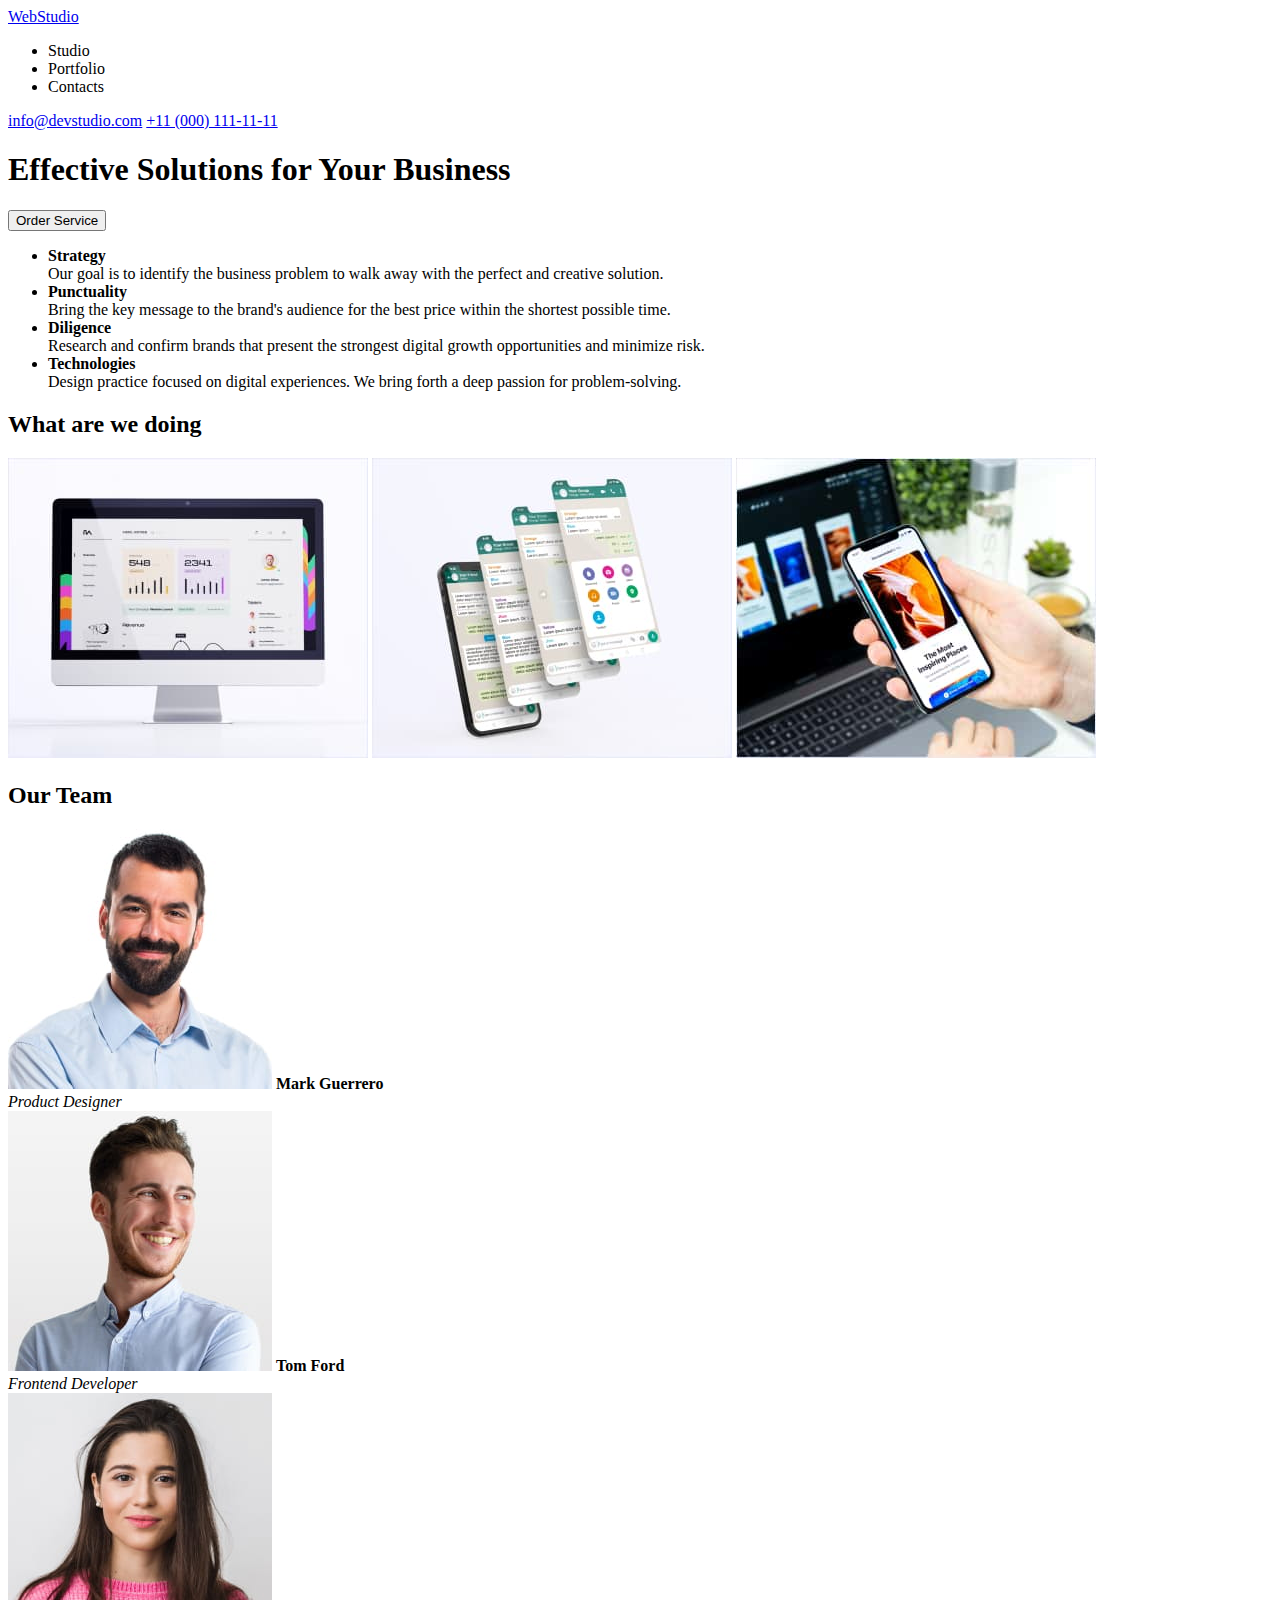
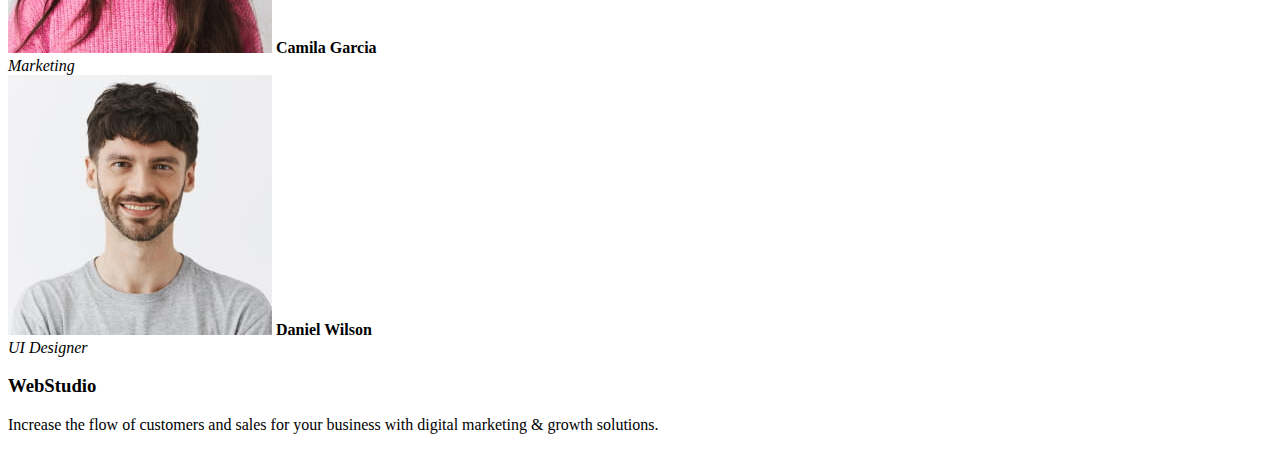
==== index.html @ 45992fed "goit-markup-hw-01" ====
<!DOCTYPE html>
<html lang="en">
  <head>
    <meta charset="UTF-8" />
    <meta name="viewport" content="width=device-width, initial-scale=1.0" />
    <title>WebStudio</title>
  </head>
  <body>
    <header>
      <a href="index.html">WebStudio</a>
      <nav>
        <ul>
          <li>Studio</li>
          <li>Portfolio</li>
          <li>Contacts</li>
        </ul>
      </nav>
      <section>
        <a href="mailto:info@devstudio.com">info@devstudio.com</a>
        <a href="tel:+11 (000) 111-11-11">+11 (000) 111-11-11</a>
      </section>
    </header>
    <main>
      <section>
        <h1>Effective Solutions for Your Business</h1>
        <button>Order Service</button>
      </section>
      <section>
        <ul>
          <li>
            <span><b>Strategy</b></span>
            <br />
            <span
              >Our goal is to identify the business problem to walk away with
              the perfect and creative solution.
            </span>
          </li>
          <li>
            <span><b>Punctuality</b></span>
            <br />
            <span
              >Bring the key message to the brand's audience for the best price
              within the shortest possible time.</span
            >
          </li>
          <li>
            <span><b>Diligence</b></span>
            <br />
            <span
              >Research and confirm brands that present the strongest digital
              growth opportunities and minimize risk.</span
            >
          </li>
          <li>
            <span><b>Technologies</b></span>
            <br />
            <span
              >Design practice focused on digital experiences. We bring forth a
              deep passion for problem-solving.</span
            >
          </li>
        </ul>
      </section>
      <section>
        <h2>What are we doing</h2>
        <img
          src="./images/descktop-img1.jpg"
          alt="An app on a descktop device"
          width="360"
          height="300"
        />
        <img
          src="./images/mobile-app-imp2.jpg"
          alt="An app on a mobile device"
          width="360"
          height="300"
        />
        <img
          src="./images/mobile-web-img3.jpg"
          alt="A website on a mobile device"
          width="360"
          height="300"
        />
      </section>
      <section>
        <h2>Our Team</h2>
        <img
          src="./images/mark-guerrero.jpg"
          alt="Product Designer"
          width="264"
          height="260"
        />
        <span><b>Mark Guerrero</b></span>
        <br />
        <em>Product Designer</em>
        <br />
        <img
          src="./images/tom-ford.jpg"
          alt="Frontend Developer"
          width="264"
          height="260"
        />
        <span><b>Tom Ford</b></span>
        <br />
        <em>Frontend Developer</em>
        <br />
        <img
          src="./images/camila-garcia.jpg"
          alt="Marketing"
          width="264"
          height="260"
        />
        <span><b>Camila Garcia</b></span>
        <br />
        <em>Marketing</em>
        <br />
        <img
          src="./images/daniel-wilson.jpg"
          alt="UI Designer"
          width="264"
          height="260"
        />
        <span><b>Daniel Wilson</b></span>
        <br />
        <em>UI Designer</em>
      </section>
    </main>
    <footer>
      <h3>WebStudio</h3>
      <p>
        Increase the flow of customers and sales for your business with digital
        marketing & growth solutions.
      </p>
    </footer>
  </body>
</html>
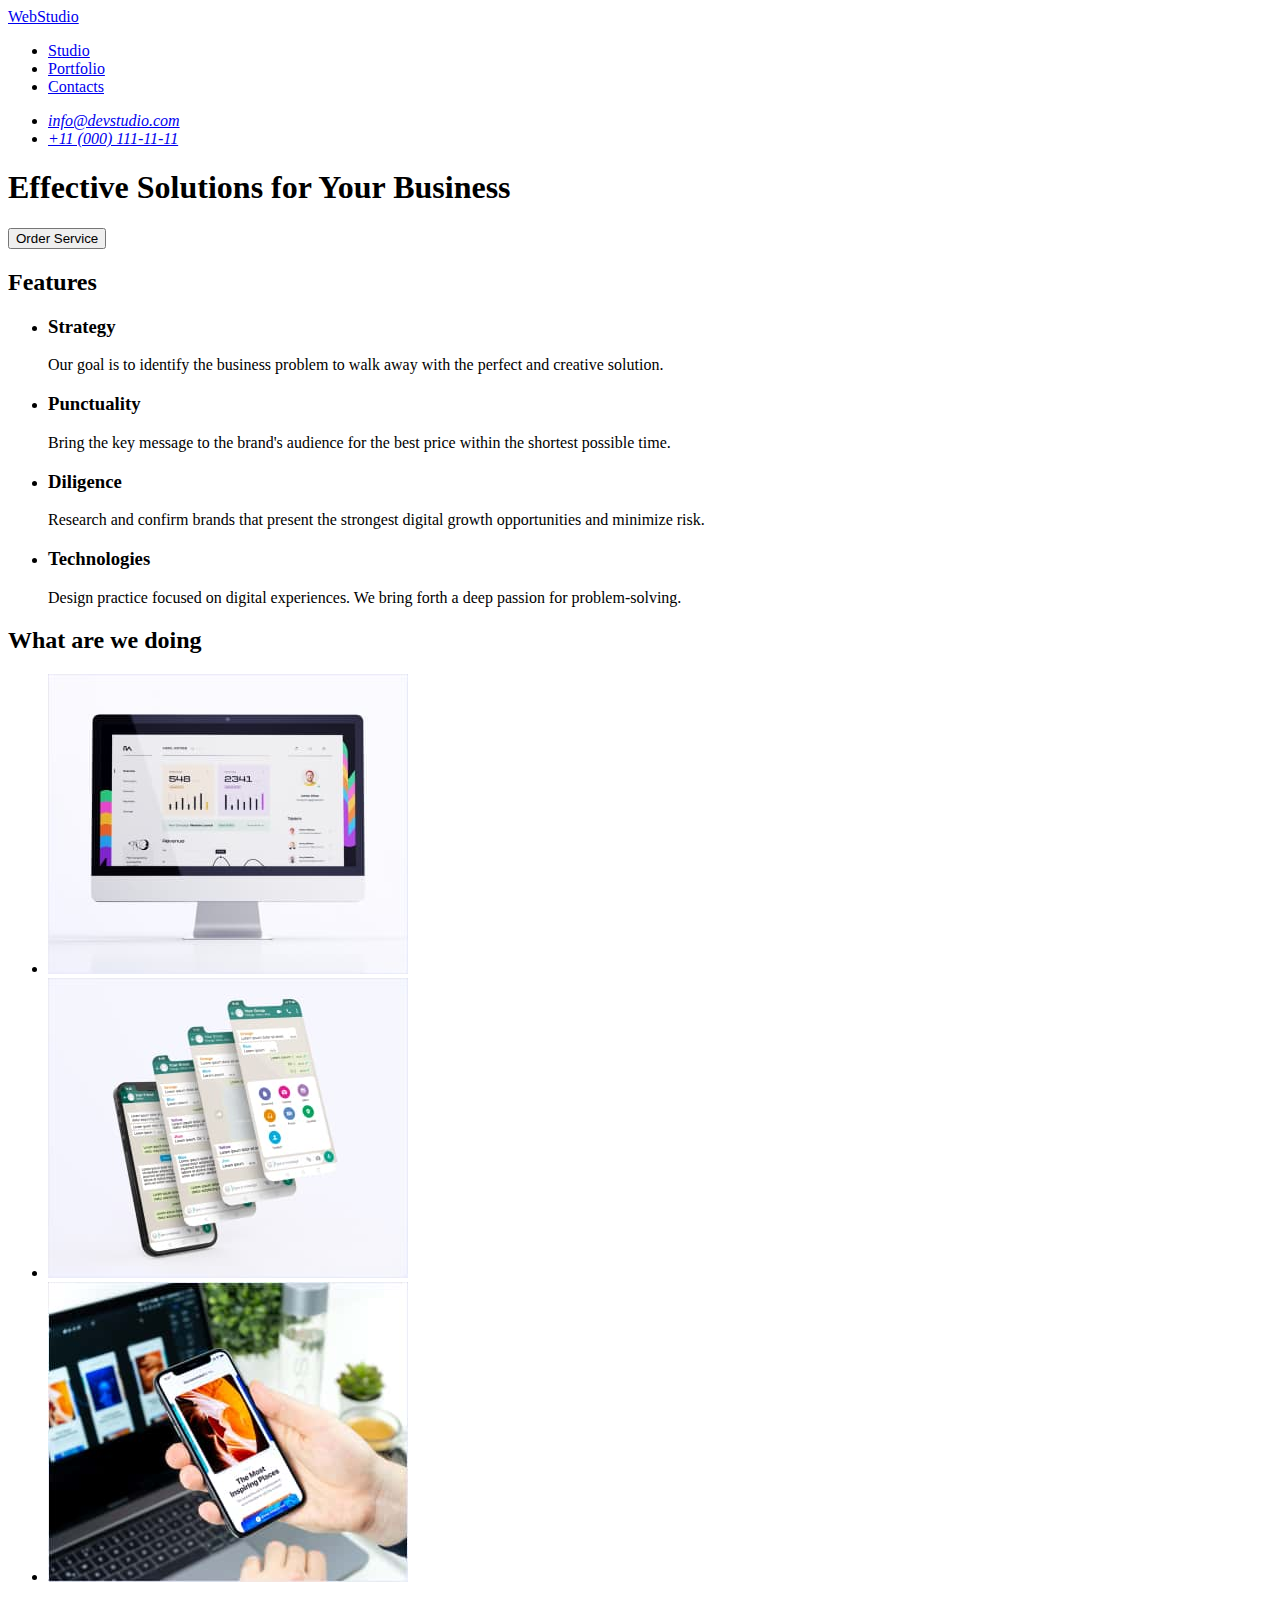
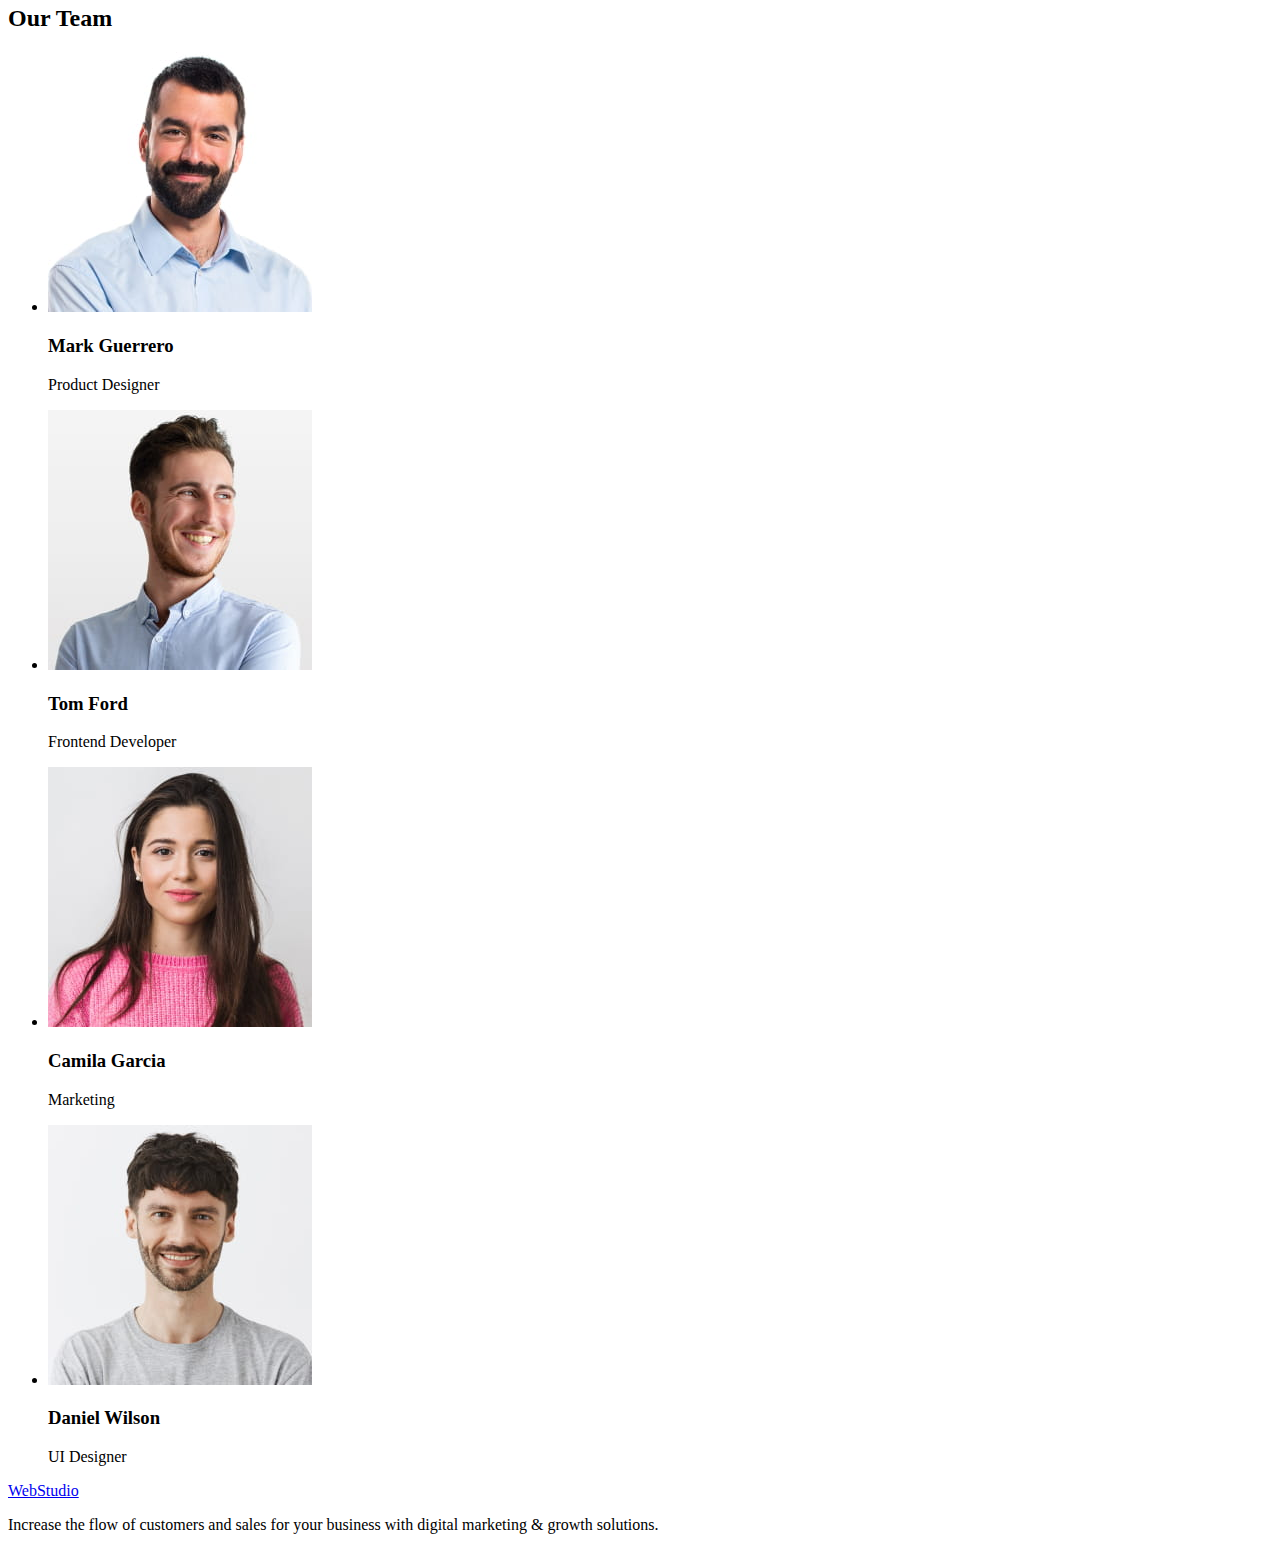
==== commit 5781a68e: "goit-markup-hw-01" ====
--- a/index.html
+++ b/index.html
@@ -7,126 +7,136 @@
   </head>
   <body>
     <header>
-      <a href="index.html">WebStudio</a>
       <nav>
+        <a href="index.html">WebStudio</a>
         <ul>
-          <li>Studio</li>
-          <li>Portfolio</li>
-          <li>Contacts</li>
+          <li><a href="studio.html">Studio</a></li>
+          <li><a href="portfolio.html">Portfolio</a></li>
+          <li><a href="contacts.html">Contacts</a></li>
         </ul>
       </nav>
-      <section>
-        <a href="mailto:info@devstudio.com">info@devstudio.com</a>
-        <a href="tel:+11 (000) 111-11-11">+11 (000) 111-11-11</a>
-      </section>
+      <address>
+        <ul>
+          <li><a href="mailto:info@devstudio.com">info@devstudio.com</a></li>
+          <li><a href="tel:+11(000)1111111">+11 (000) 111-11-11</a></li>
+        </ul>
+      </address>
     </header>
     <main>
       <section>
         <h1>Effective Solutions for Your Business</h1>
-        <button>Order Service</button>
+        <button type="button">Order Service</button>
       </section>
       <section>
+        <h2>Features</h2>
         <ul>
           <li>
-            <span><b>Strategy</b></span>
-            <br />
-            <span
-              >Our goal is to identify the business problem to walk away with
-              the perfect and creative solution.
-            </span>
+            <h3>Strategy</h3>
+            <p>
+              Our goal is to identify the business problem to walk away with the
+              perfect and creative solution.
+            </p>
           </li>
           <li>
-            <span><b>Punctuality</b></span>
-            <br />
-            <span
-              >Bring the key message to the brand's audience for the best price
-              within the shortest possible time.</span
-            >
+            <h3>Punctuality</h3>
+            <p>
+              Bring the key message to the brand's audience for the best price
+              within the shortest possible time.
+            </p>
           </li>
           <li>
-            <span><b>Diligence</b></span>
-            <br />
-            <span
-              >Research and confirm brands that present the strongest digital
-              growth opportunities and minimize risk.</span
-            >
+            <h3>Diligence</h3>
+            <p>
+              Research and confirm brands that present the strongest digital
+              growth opportunities and minimize risk.
+            </p>
           </li>
           <li>
-            <span><b>Technologies</b></span>
-            <br />
-            <span
-              >Design practice focused on digital experiences. We bring forth a
-              deep passion for problem-solving.</span
-            >
+            <h3>Technologies</h3>
+            <p>
+              Design practice focused on digital experiences. We bring forth a
+              deep passion for problem-solving.
+            </p>
           </li>
         </ul>
       </section>
       <section>
         <h2>What are we doing</h2>
-        <img
-          src="./images/descktop-img1.jpg"
-          alt="An app on a descktop device"
-          width="360"
-          height="300"
-        />
-        <img
-          src="./images/mobile-app-imp2.jpg"
-          alt="An app on a mobile device"
-          width="360"
-          height="300"
-        />
-        <img
-          src="./images/mobile-web-img3.jpg"
-          alt="A website on a mobile device"
-          width="360"
-          height="300"
-        />
+        <ul>
+          <li>
+            <img
+              src="./images/descktop-img1.jpg"
+              alt="An app on a descktop device"
+              width="360"
+              height="300"
+            />
+          </li>
+          <li>
+            <img
+              src="./images/mobile-app-imp2.jpg"
+              alt="An app on a mobile device"
+              width="360"
+              height="300"
+            />
+          </li>
+          <li>
+            <img
+              src="./images/mobile-web-img3.jpg"
+              alt="A website on a mobile device"
+              width="360"
+              height="300"
+            />
+          </li>
+        </ul>
       </section>
       <section>
         <h2>Our Team</h2>
-        <img
-          src="./images/mark-guerrero.jpg"
-          alt="Product Designer"
-          width="264"
-          height="260"
-        />
-        <span><b>Mark Guerrero</b></span>
-        <br />
-        <em>Product Designer</em>
-        <br />
-        <img
-          src="./images/tom-ford.jpg"
-          alt="Frontend Developer"
-          width="264"
-          height="260"
-        />
-        <span><b>Tom Ford</b></span>
-        <br />
-        <em>Frontend Developer</em>
-        <br />
-        <img
-          src="./images/camila-garcia.jpg"
-          alt="Marketing"
-          width="264"
-          height="260"
-        />
-        <span><b>Camila Garcia</b></span>
-        <br />
-        <em>Marketing</em>
-        <br />
-        <img
-          src="./images/daniel-wilson.jpg"
-          alt="UI Designer"
-          width="264"
-          height="260"
-        />
-        <span><b>Daniel Wilson</b></span>
-        <br />
-        <em>UI Designer</em>
+        <ul>
+          <li>
+            <img
+              src="./images/mark-guerrero.jpg"
+              alt="Product Designer"
+              width="264"
+              height="260"
+            />
+            <h3>Mark Guerrero</h3>
+            <p>Product Designer</p>
+          </li>
+          <li>
+            <img
+              src="./images/tom-ford.jpg"
+              alt="Frontend Developer"
+              width="264"
+              height="260"
+            />
+            <h3>Tom Ford</h3>
+            <p>Frontend Developer</p>
+          </li>
+          <li>
+            <img
+              src="./images/camila-garcia.jpg"
+              alt="Marketing"
+              width="264"
+              height="260"
+            />
+            <h3>Camila Garcia</h3>
+            <p>Marketing</p>
+          </li>
+          <li>
+            <img
+              src="./images/daniel-wilson.jpg"
+              alt="UI Designer"
+              width="264"
+              height="260"
+            />
+            <h3>Daniel Wilson</h3>
+            <p>UI Designer</p>
+          </li>
+        </ul>
       </section>
     </main>
     <footer>
-      <h3>WebStudio</h3>
+      <a href="index.html">WebStudio</a>
       <p>
         Increase the flow of customers and sales for your business with digital
         marketing & growth solutions.
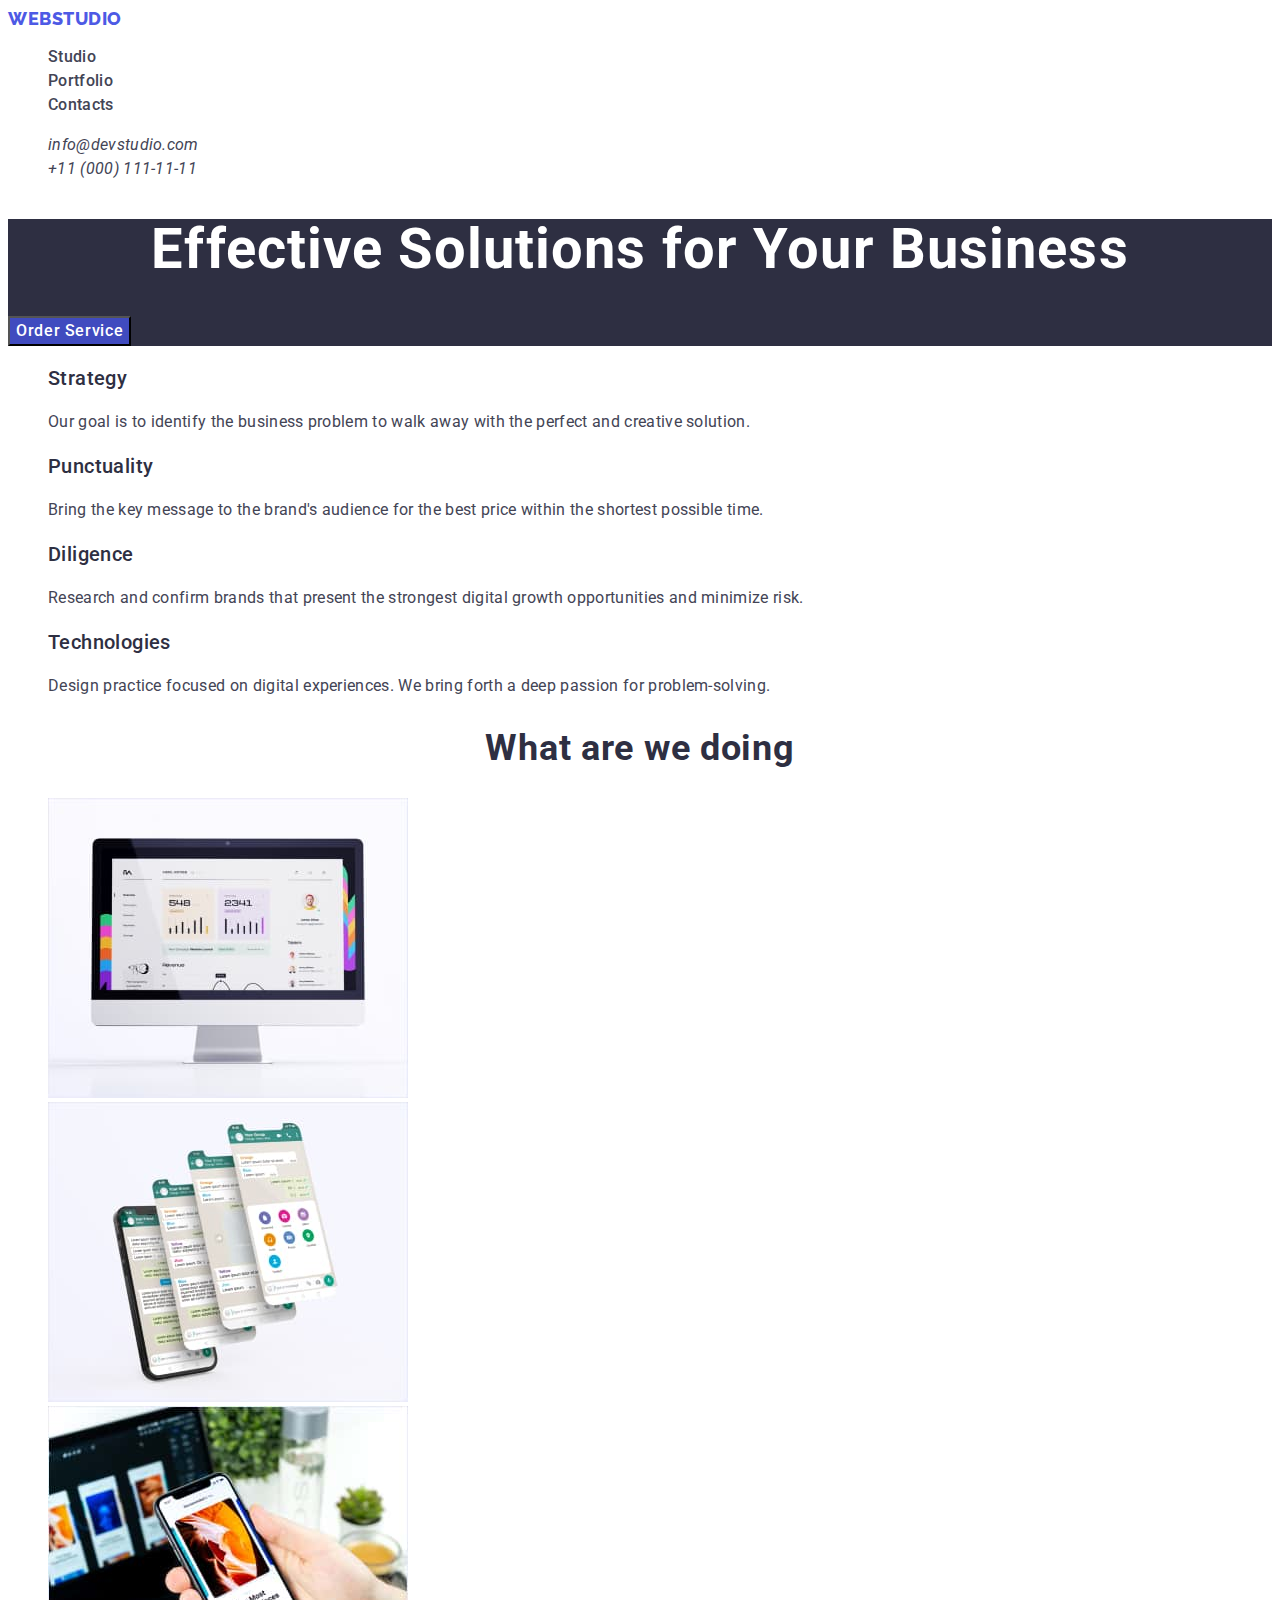
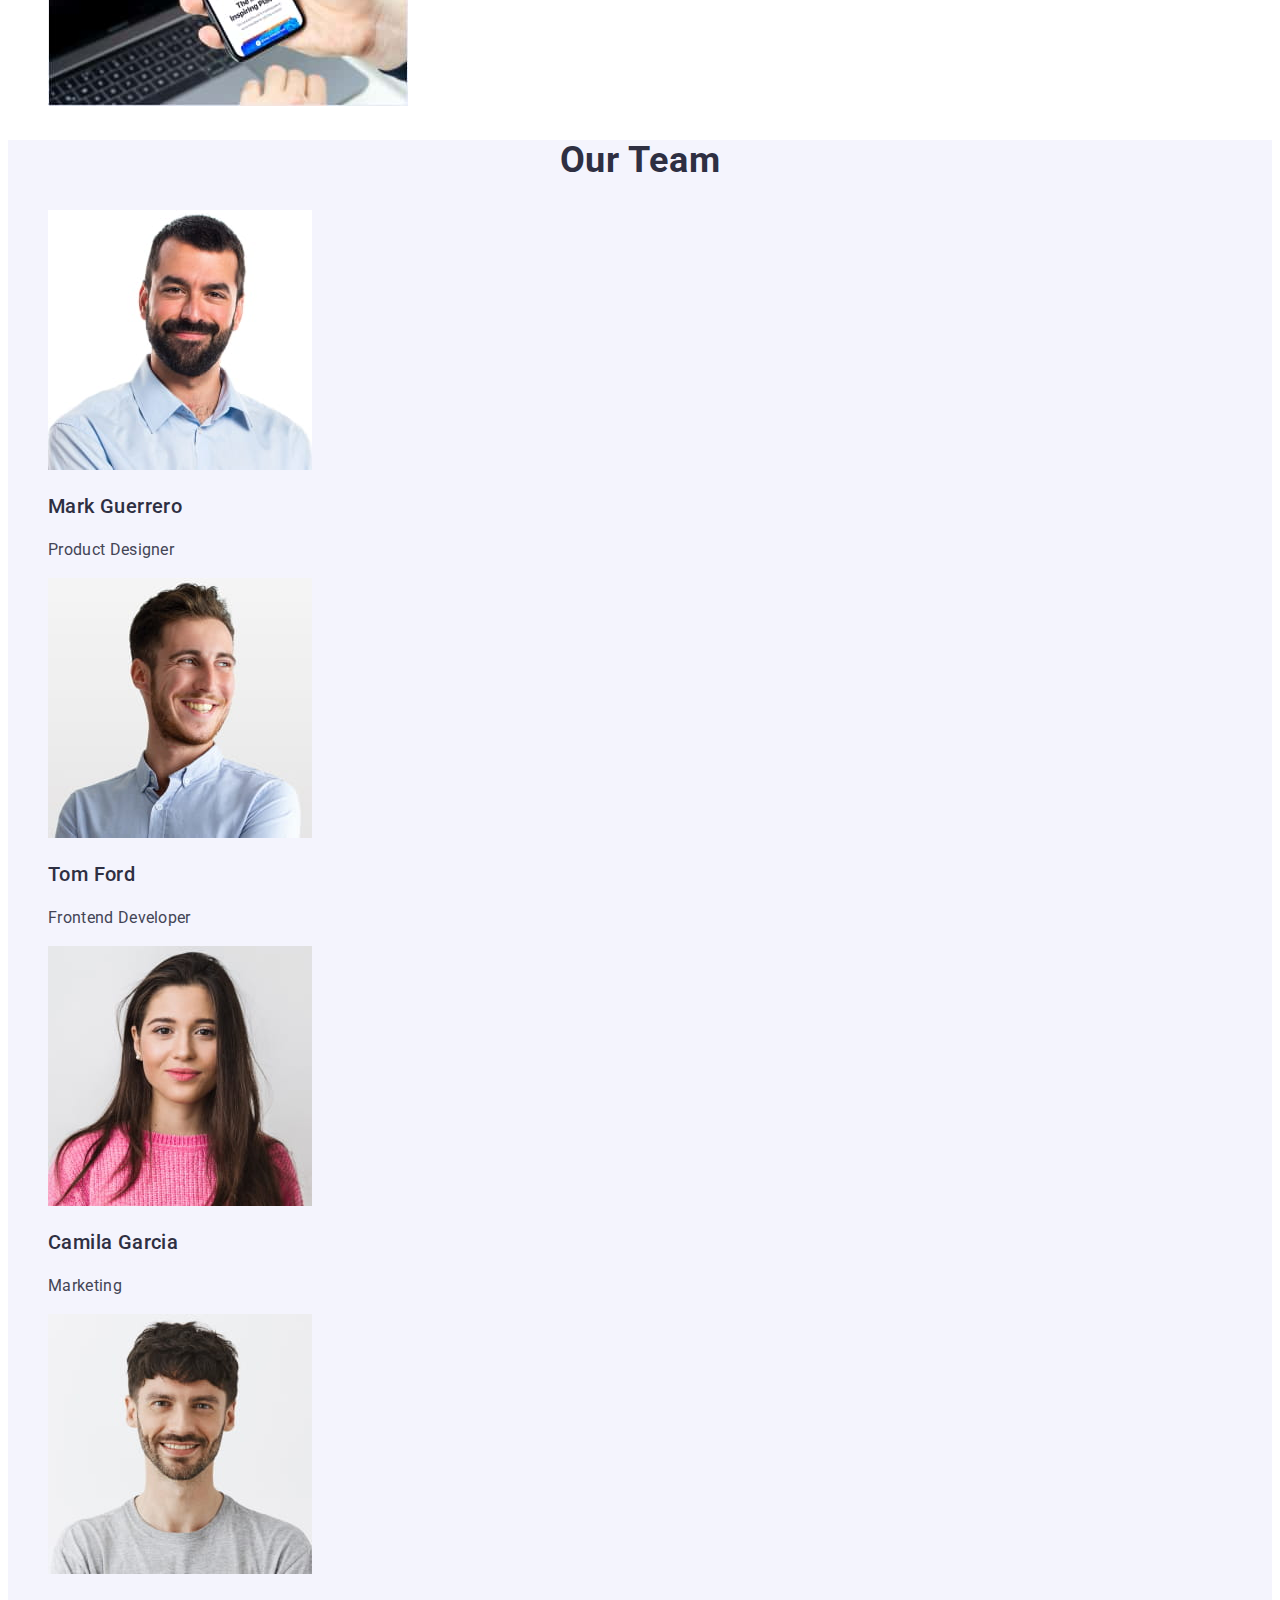
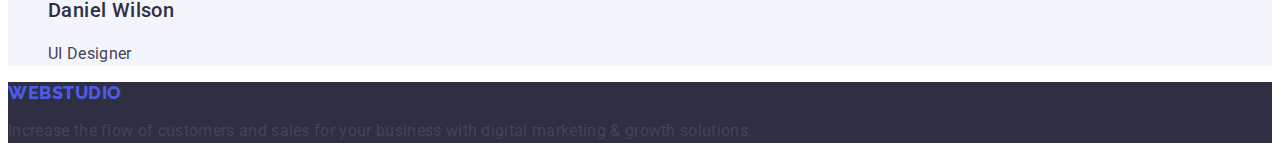
==== commit cc5c5f42: "css code added" ====
--- a/index.html
+++ b/index.html
@@ -4,11 +4,18 @@
     <meta charset="UTF-8" />
     <meta name="viewport" content="width=device-width, initial-scale=1.0" />
     <title>WebStudio</title>
+    <link rel="stylesheet" href="style.css" />
+    <link rel="preconnect" href="https://fonts.googleapis.com" />
+    <link rel="preconnect" href="https://fonts.gstatic.com" crossorigin />
+    <link
+      href="https://fonts.googleapis.com/css2?family=Raleway:wght@700&family=Roboto:ital,wght@0,400;0,500;0,700;0,900;1,300&display=swap"
+      rel="stylesheet"
+    />
   </head>
   <body>
     <header>
       <nav>
-        <a href="index.html">WebStudio</a>
+        <a href="./index.html" class="logo">WebStudio</a>
         <ul>
           <li><a href="studio.html">Studio</a></li>
           <li><a href="portfolio.html">Portfolio</a></li>
@@ -18,17 +25,17 @@
       <address>
         <ul>
           <li><a href="mailto:info@devstudio.com">info@devstudio.com</a></li>
-          <li><a href="tel:+11(000)1111111">+11 (000) 111-11-11</a></li>
+          <li><a href="tel:+110001111111">+11 (000) 111-11-11</a></li>
         </ul>
       </address>
     </header>
     <main>
-      <section>
+      <section class="hero">
         <h1>Effective Solutions for Your Business</h1>
-        <button type="button">Order Service</button>
+        <button type="button" class="active">Order Service</button>
       </section>
       <section>
-        <h2>Features</h2>
+        <!-- <h2>Features</h2> -->
         <ul>
           <li>
             <h3>Strategy</h3>
@@ -89,7 +96,7 @@
           </li>
         </ul>
       </section>
-      <section>
+      <section class="team">
         <h2>Our Team</h2>
         <ul>
           <li>
@@ -136,7 +143,7 @@
       </section>
     </main>
     <footer>
-      <a href="index.html">WebStudio</a>
+      <a href="./index.html" class="logo">WebStudio</a>
       <p>
         Increase the flow of customers and sales for your business with digital
         marketing & growth solutions.
--- a/style.css
+++ b/style.css
@@ -0,0 +1,135 @@
+@import url('https://fonts.googleapis.com/css2?family=Raleway:wght@700&family=Roboto:ital,wght@0,400;0,500;0,700;0,900;1,300&display=swap');
+
+
+:root{
+    --logo-font-family: "raleway", sans-serif;
+    --text-font-family:"roboto", sans-serif;
+    --btn-font-family: "roboto", sans-serif;
+    --brand-color:#4D5AE5;
+    --headings-text-color:#2E2F42;
+    --text-color:#434455;
+    --btn-background-color:#F4F4FD;
+    --btn-text-color:#4D5AE5;
+    --btn-text-color-active:#FFFFFF;
+    --btn-background-color-active:#404BBF;
+    --hero-background-color:#2E2F42;
+}
+
+a.logo{
+    font-family: var(--logo-font-family);
+    font-size: 18px;
+    font-weight: 800;
+    line-height: 21px;
+    letter-spacing: 0.03em;
+    text-align: left;
+    text-underline-position: from-font;
+    text-decoration-skip-ink: none;
+    text-transform: uppercase;
+    color: var(--brand-color);
+    text-decoration: none;
+}
+ul {
+    list-style-type: none;
+}
+nav a{
+        font-family: var(--text-font-family);
+        font-size: 16px;
+        font-weight: 500;
+        line-height: 24px;
+        letter-spacing: 0.02em;
+        text-align: left;
+        text-underline-position: from-font;
+        text-decoration-skip-ink: none;
+        text-decoration: none;
+        color: var(--text-color);
+}
+address a{
+        font-family: var(--text-font-family);
+        font-size: 16px;
+        font-weight: 400;
+        line-height: 24px;
+        letter-spacing: 0.02em;
+        text-align: left;
+        text-underline-position: from-font;
+        text-decoration-skip-ink: none;
+        text-decoration: none;
+        color: var(--text-color);
+}
+button{
+        font-family: var(--btn-font-family);
+        font-size: 16px;
+        font-weight: 500;
+        line-height: 24px;
+        letter-spacing: 0.04em;
+        text-align: center;
+        text-underline-position: from-font;
+        text-decoration-skip-ink: none;
+        color: var(--btn-text-color);
+        background-color: var(--btn-background-color);
+}
+button.active{
+        font-family: var(--btn-font-family);
+        font-size: 16px;
+        font-weight: 500;
+        line-height: 24px;
+        letter-spacing: 0.04em;
+        text-align: center;
+        text-underline-position: from-font;
+        text-decoration-skip-ink: none;
+        color: var(--btn-text-color-active);
+        background-color: var(--btn-background-color-active);
+}
+.hero{
+    background-color: var(--hero-background-color);
+}
+.hero h1{
+        font-family: var(--text-font-family);
+        font-size: 56px;
+        font-weight: 700;
+        line-height: 60px;
+        letter-spacing: 0.02em;
+        text-align: center;
+        text-underline-position: from-font;
+        text-decoration-skip-ink: none;
+        color: #fff;
+}
+h2{
+    
+        font-family: var(--text-font-family);
+        font-size: 36px;
+        font-weight: 700;
+        line-height: 40px;
+        letter-spacing: 0.02em;
+        text-align: center;
+        text-underline-position: from-font;
+        text-decoration-skip-ink: none;
+        color: var(--headings-text-color);
+}
+h3{
+        font-family: var(--text-font-family);
+        font-size: 20px;
+        font-weight: 500;
+        line-height: 24px;
+        letter-spacing: 0.02em;
+        text-align: left;
+        text-underline-position: from-font;
+        text-decoration-skip-ink: none;
+        color: var(--headings-text-color);
+}
+p{
+        font-family: var(--text-font-family);
+        font-size: 16px;
+        font-weight: 400;
+        line-height: 24px;
+        letter-spacing: 0.02em;
+        text-align: left;
+        text-underline-position: from-font;
+        text-decoration-skip-ink: none;
+        color: var(--text-color);
+}
+.team{
+    background-color: #F4F4FD;
+}
+footer{
+    background-color: var(--hero-background-color);
+}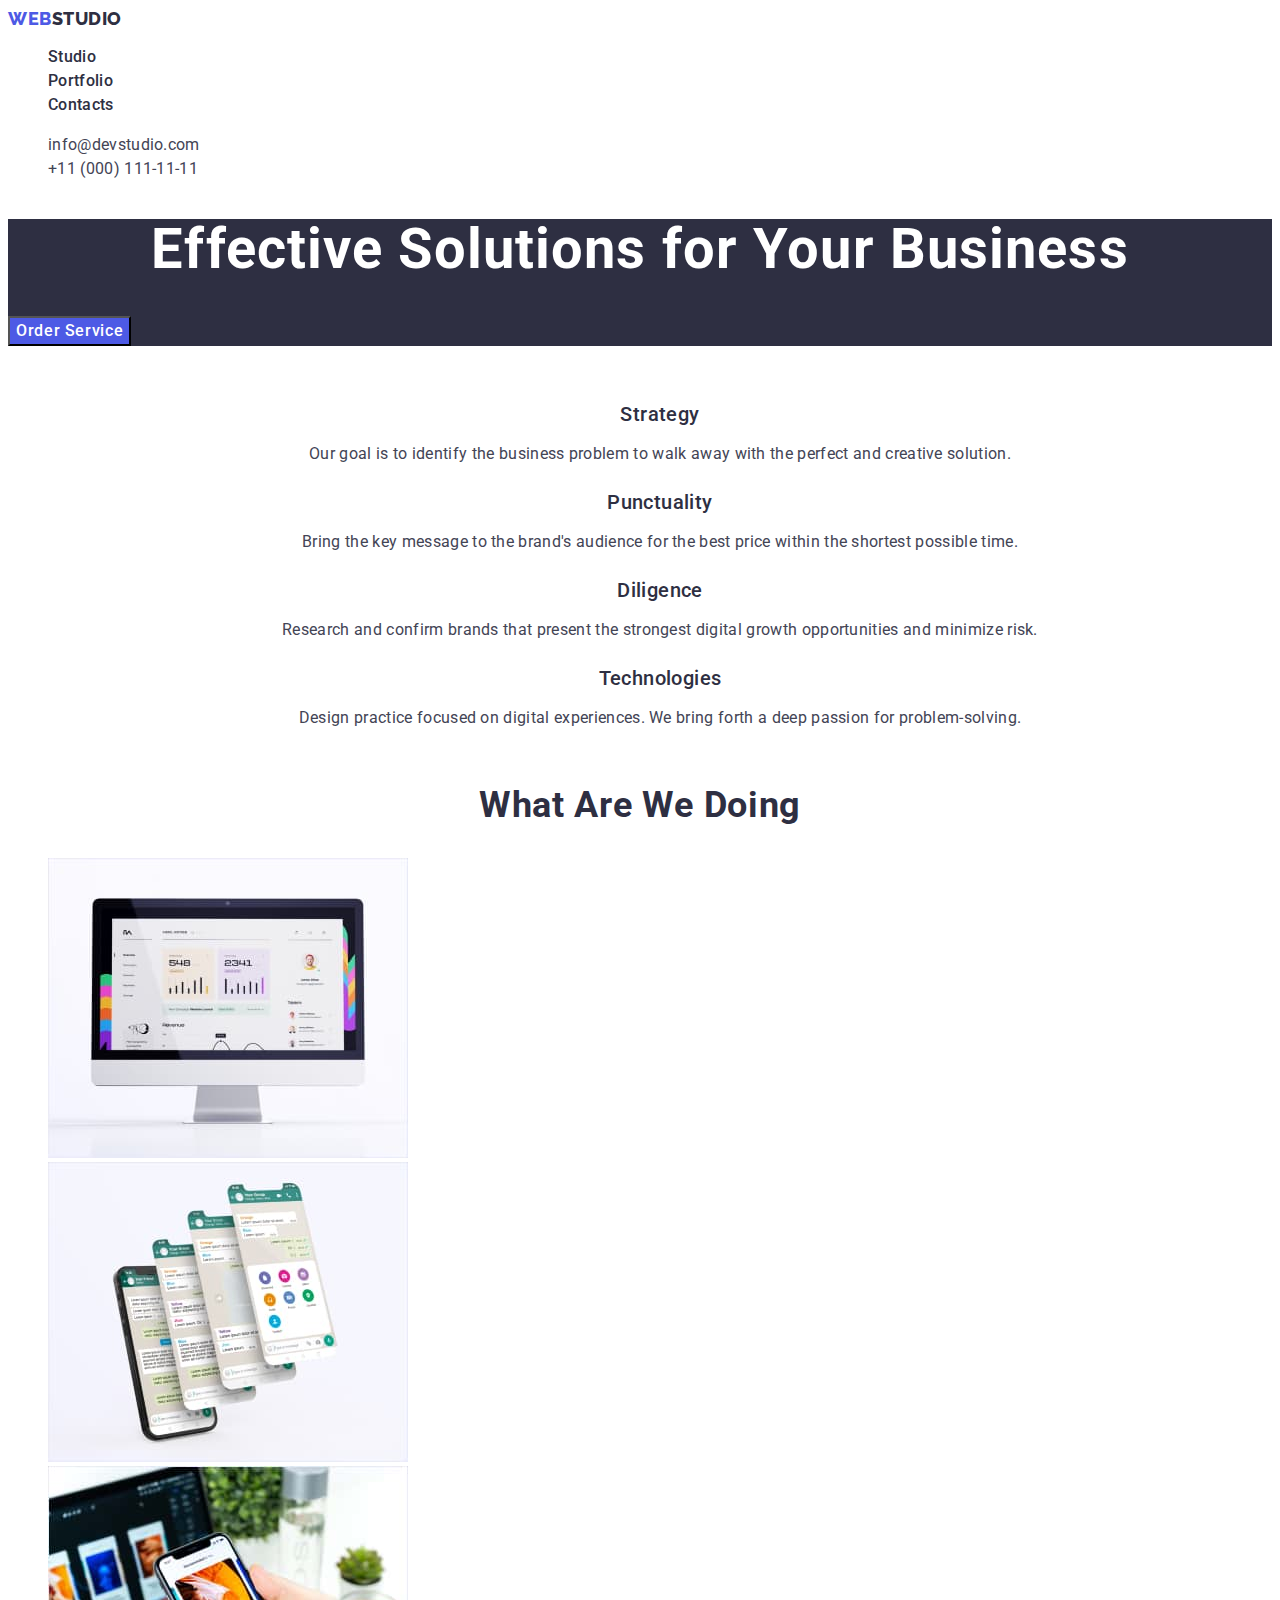
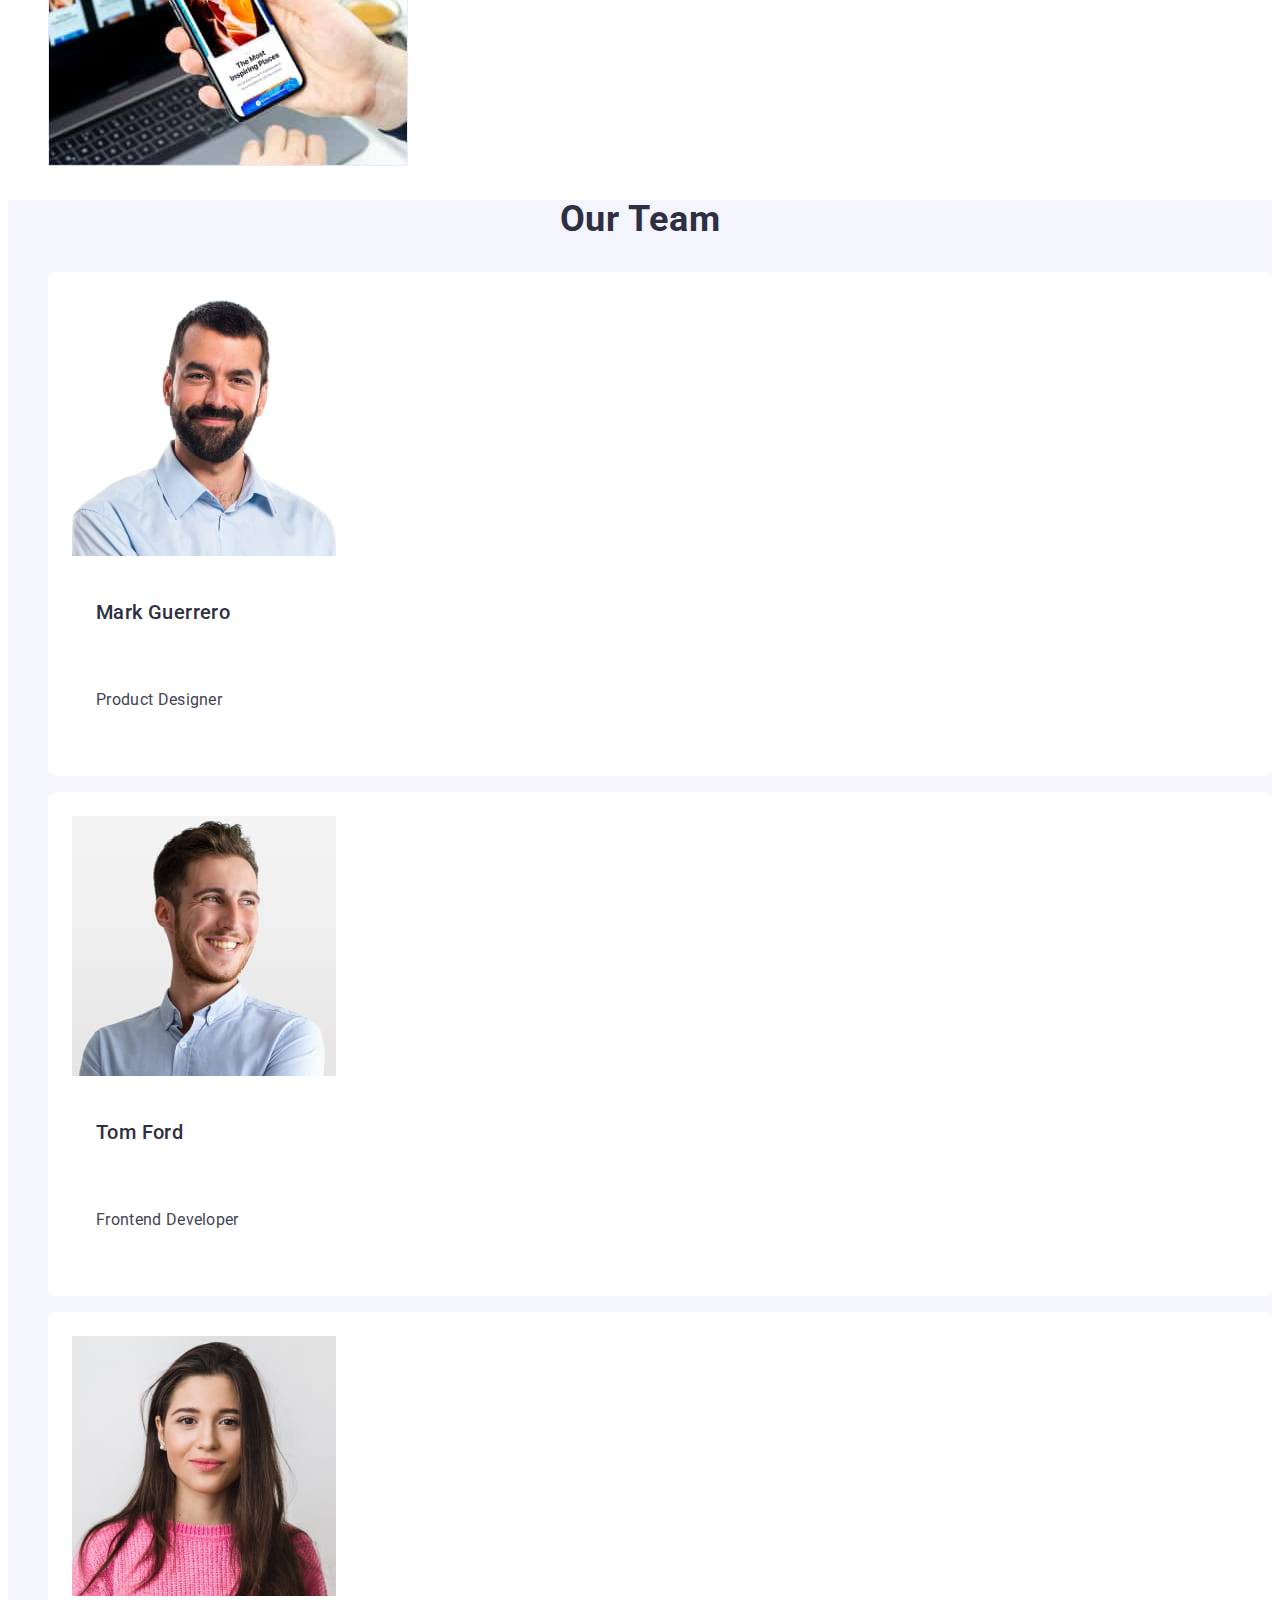
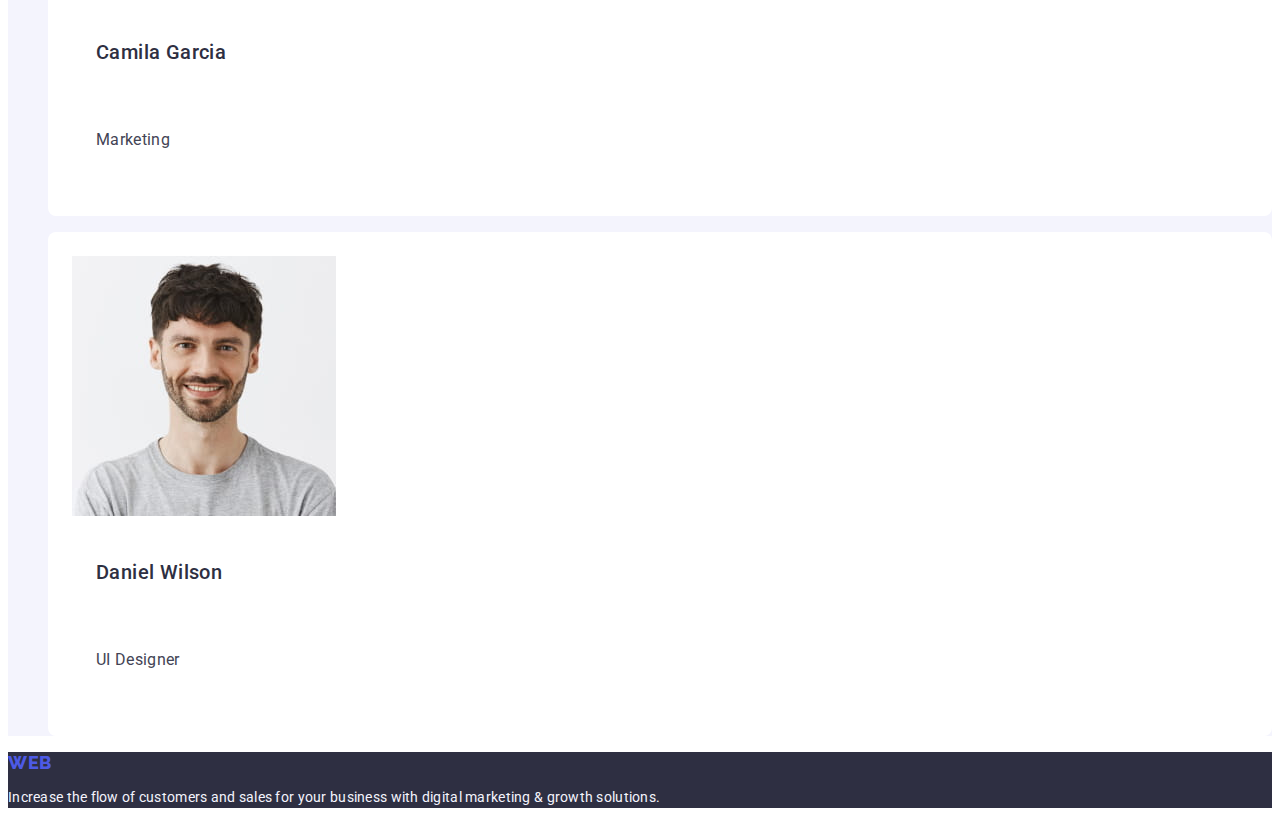
==== commit d9047329: "css doc" ====
--- a/index.html
+++ b/index.html
@@ -4,7 +4,7 @@
     <meta charset="UTF-8" />
     <meta name="viewport" content="width=device-width, initial-scale=1.0" />
     <title>WebStudio</title>
-    <link rel="stylesheet" href="style.css" />
+    <link rel="stylesheet" href="./CSS/style.css" />
     <link rel="preconnect" href="https://fonts.googleapis.com" />
     <link rel="preconnect" href="https://fonts.gstatic.com" crossorigin />
     <link
@@ -15,61 +15,71 @@
   <body>
     <header>
       <nav>
-        <a href="./index.html" class="logo">WebStudio</a>
-        <ul>
-          <li><a href="studio.html">Studio</a></li>
-          <li><a href="portfolio.html">Portfolio</a></li>
-          <li><a href="contacts.html">Contacts</a></li>
+        <a href="./index.html" class="logo link"
+          >Web<span class="logo-text">Studio</span></a
+        >
+        <ul class="list">
+          <li><a href="studio.html" class="nav-link link">Studio</a></li>
+          <li><a href="portfolio.html" class="nav-link link">Portfolio</a></li>
+          <li><a href="contacts.html" class="nav-link link">Contacts</a></li>
         </ul>
       </nav>
-      <address>
-        <ul>
-          <li><a href="mailto:info@devstudio.com">info@devstudio.com</a></li>
-          <li><a href="tel:+110001111111">+11 (000) 111-11-11</a></li>
+      <address class="contact-info">
+        <ul class="list">
+          <li>
+            <a href="mailto:info@devstudio.com" class="contact-link link"
+              >info@devstudio.com</a
+            >
+          </li>
+          <li>
+            <a href="tel:+110001111111" class="contact-link link"
+              >+11 (000) 111-11-11</a
+            >
+          </li>
         </ul>
       </address>
     </header>
     <main>
-      <section class="hero">
-        <h1>Effective Solutions for Your Business</h1>
-        <button type="button" class="active">Order Service</button>
+      <section class="hero-section">
+        <h1 class="hero-heading">Effective Solutions for Your Business</h1>
+        <button type="button" class="main-btn">Order Service</button>
       </section>
-      <section>
+      <section class="ad-section">
         <!-- <h2>Features</h2> -->
-        <ul>
+        <ul class="list">
           <li>
-            <h3>Strategy</h3>
-            <p>
+            <h3 class="ad-title">Strategy</h3>
+            <p class="ad-paragraf">
               Our goal is to identify the business problem to walk away with the
               perfect and creative solution.
             </p>
           </li>
           <li>
-            <h3>Punctuality</h3>
-            <p>
+            <h3 class="ad-title">Punctuality</h3>
+            <p class="ad-paragraf">
               Bring the key message to the brand's audience for the best price
               within the shortest possible time.
             </p>
           </li>
           <li>
-            <h3>Diligence</h3>
-            <p>
+            <h3 class="ad-title">Diligence</h3>
+            <p class="ad-paragraf">
               Research and confirm brands that present the strongest digital
               growth opportunities and minimize risk.
             </p>
           </li>
           <li>
-            <h3>Technologies</h3>
-            <p>
+            <h3 class="ad-title">Technologies</h3>
+            <p class="ad-paragraf">
               Design practice focused on digital experiences. We bring forth a
               deep passion for problem-solving.
             </p>
           </li>
         </ul>
       </section>
-      <section>
-        <h2>What are we doing</h2>
-        <ul>
+      <section class="products-section">
+        <h2 class="products-title">What are we doing</h2>
+        <ul class="list">
           <li>
             <img
               src="./images/descktop-img1.jpg"
@@ -96,55 +106,57 @@
           </li>
         </ul>
       </section>
-      <section class="team">
-        <h2>Our Team</h2>
-        <ul>
-          <li>
+      <section class="team-section">
+        <h2 class="team-title">Our Team</h2>
+        <ul class="list">
+          <li class="teammate">
             <img
               src="./images/mark-guerrero.jpg"
               alt="Product Designer"
               width="264"
               height="260"
             />
-            <h3>Mark Guerrero</h3>
-            <p>Product Designer</p>
+            <h3 class="team-name">Mark Guerrero</h3>
+            <p class="team">Product Designer</p>
           </li>
-          <li>
+          <li class="teammate">
             <img
               src="./images/tom-ford.jpg"
               alt="Frontend Developer"
               width="264"
               height="260"
             />
-            <h3>Tom Ford</h3>
-            <p>Frontend Developer</p>
+            <h3 class="team-name">Tom Ford</h3>
+            <p class="team">Frontend Developer</p>
           </li>
-          <li>
+          <li class="teammate">
             <img
               src="./images/camila-garcia.jpg"
               alt="Marketing"
               width="264"
               height="260"
             />
-            <h3>Camila Garcia</h3>
-            <p>Marketing</p>
+            <h3 class="team-name">Camila Garcia</h3>
+            <p class="team">Marketing</p>
           </li>
-          <li>
+          <li class="teammate">
             <img
               src="./images/daniel-wilson.jpg"
               alt="UI Designer"
               width="264"
               height="260"
             />
-            <h3>Daniel Wilson</h3>
-            <p>UI Designer</p>
+            <h3 class="team-name">Daniel Wilson</h3>
+            <p class="team">UI Designer</p>
           </li>
         </ul>
       </section>
     </main>
-    <footer>
-      <a href="./index.html" class="logo">WebStudio</a>
-      <p>
+    <footer class="footer-section">
+      <a href="./index.html" class="logo link"
+        >Web<span class="logo-text">Studio</span></a
+      >
+      <p class="footer-text">
         Increase the flow of customers and sales for your business with digital
         marketing & growth solutions.
       </p>
--- a/CSS/style.css
+++ b/CSS/style.css
@@ -0,0 +1,227 @@
+@import url('https://fonts.googleapis.com/css2?family=Raleway:wght@700&family=Roboto:ital,wght@0,400;0,500;0,700;0,900;1,300&display=swap');
+
+
+:root{
+    --logo-font-family: "raleway", sans-serif;
+    --text-font-family:"roboto", sans-serif;
+    --btn-font-family: "roboto", sans-serif;
+    --brand-color:#4d5ae5;
+    --portf-btn-text-color:#4d5ae5;
+    --portf-btn-bg-color:#f4f4fd;
+    --btn-background-color:#4d5ae5;
+    --btn-text-color:#fff;
+    --btn-hover-color:#404bbf;
+    --hero-heading-color: #fff;
+    --hero-background-color:#2e2f42;
+    --contact-color:#434455;
+    --hover-focus-color:#404bbf;
+    --main-bg-color: #fff;
+    --title-color:#2e2f42;
+    --paragraf-color:#434455;
+    --team-background-color: #f4f4fd;
+    --footer-bg-color: #2e2f42;
+    --footer-text-color: #f4f4fd;
+}
+
+.logo {
+    font-family: var(--logo-font-family);
+    font-size: 18px;
+    font-weight: 800;
+    line-height: 21px;
+    letter-spacing: 0.03em;
+    text-align: left;
+    text-underline-position: from-font;
+    text-decoration-skip-ink: none;
+    text-transform: uppercase;
+    color: var(--brand-color);
+    line-height: 1.17;
+}
+.link{
+        text-decoration: none;
+}
+.logo-text{
+        color: var(--title-color);
+}
+.list {
+         list-style: none;
+}
+.nav-link{
+        font-family: var(--text-font-family);
+        font-size: 16px;
+        font-weight: 500;
+        line-height: 24px;
+        letter-spacing: 0.02em;
+        text-align: left;
+        text-underline-position: from-font;
+        text-decoration-skip-ink: none;
+        text-decoration: none;
+        color: var(--title-color);
+}
+.nav-link:hover,
+.nav-link:focus {
+        color: var(--hover-focus-color);
+}
+.list {
+        list-style: none;
+}
+.contact-info {
+        font-style: normal;
+}
+.contact-link {
+        font-size: 16px;
+        line-height: 1.5;
+        letter-spacing: 0.02em;
+        color: var(--contact-color);
+        text-decoration: none;
+       
+}
+.contact-link:hover,
+.contact-link:focus {
+        color: var(--hover-focus-color);
+}
+body{
+        font-family: var(--text-font-family);
+        color: var(--paragraf-color);
+        background-color: var(--main-bg-color);
+}
+img {
+        max-width: 100%;
+        height: auto;
+}
+.main-btn{
+        font-family: var(--btn-font-family);
+        font-size: 16px;
+        font-weight: 500;
+        line-height: 24px;
+        letter-spacing: 0.04em;
+        text-align: center;
+        text-underline-position: from-font;
+        text-decoration-skip-ink: none;
+        color: var(--btn-text-color);
+        background-color: var(--btn-background-color);
+}
+.main-btn:hover,
+.main-btn:focus {
+        background-color: var(--btn-hover-color);
+}
+.hero-section{
+        background-color: var(--hero-background-color);
+}
+.hero-heading{
+        font-family: var(--text-font-family);
+        font-size: 56px;
+        font-weight: 700;
+        line-height: 60px;
+        letter-spacing: 0.02em;
+        text-align: center;
+        text-underline-position: from-font;
+        text-decoration-skip-ink: none;
+        color: var(--hero-heading-color);
+}
+.ad-section{
+        font-size: 56px;
+        line-height: 1.07;
+        text-align: center;
+        letter-spacing: 0.02em;
+        color:var(--main-bg-color);
+        margin-bottom: 2rem;
+        }
+.ad-title{
+        font-weight: 500;
+        font-size: 20px;
+        line-height: 1.2;
+        letter-spacing: 0.02em;
+        color: var(--title-color);
+        margin-bottom: 0.5rem;
+       }
+.ad-paragraf{
+        font-size: 16px;
+        line-height: 1.5;
+        letter-spacing: 0.02em;
+        color: var(--paragraf-color);
+        margin-bottom: 1.5rem;
+}
+.products-title {
+        font-size: 36px;
+        line-height: 1.11;
+        text-align: center;
+        letter-spacing: 0.02em;
+        text-transform: capitalize;
+        color: var(--title-color);
+        margin-bottom: 2rem;
+}
+.team-section{
+    background-color: var(--team-background-color);
+}
+.team-title {
+        font-size: 36px;
+        line-height: 1.11;
+        text-align: center;
+        letter-spacing: 0.02em;
+        text-transform: capitalize;
+        color: var(--title-color);
+        margin-bottom: 2rem;
+}
+.teammate, .team-name, .team {
+        background-color: var(--main-bg-color);
+        padding: 1.5rem;
+        margin: 1rem 0;
+        border-radius: 8px;
+}
+.team-name {
+        font-weight: 500;
+        font-size: 20px;
+        line-height: 1.2;
+        letter-spacing: 0.02em;
+        color: var(--title-color);
+        margin-bottom: 0.5rem;
+}
+.team {
+        font-size: 16px;
+        line-height: 1.5;
+        letter-spacing: 0.02em;
+        color: var(--paragraph-color);
+}
+.footer-section{
+    background-color: var(--footer-bg-color);
+}
+.footer-text {
+        font-size: 14px;
+        line-height: 1.5;
+        letter-spacing: 0.02em;
+        color: var(--footer-text-color);
+}
+.portf-btn {
+        font-family: var(--btn-font-family);
+        font-weight: 500;
+        font-size: 16px;
+        line-height: 1.5;
+        letter-spacing: 0.04em;
+        color: var(--portf-btn-text-color);
+        background-color: var(--portf-btn-bg-color);
+        border: none;
+        padding: 8px 16px;
+        cursor: pointer;
+        transition: background-color 0.3s, color 0.3s;
+}
+.portf-btn:hover,
+.portf-btn:focus {
+        color: var(--btn-text-color);
+        background-color:var(--hover-focus-color);
+}
+.project-name {
+        font-weight: 500;
+        font-size: 20px;
+        line-height: 1.2;
+        letter-spacing: 0.02em;
+        color: var(--title-color);
+        text-align: center;
+}
+.project-type {
+        font-size: 16px;
+        line-height: 1.5;
+        letter-spacing: 0.02em;
+        color: var(--paragraf-color);
+}
+
+
